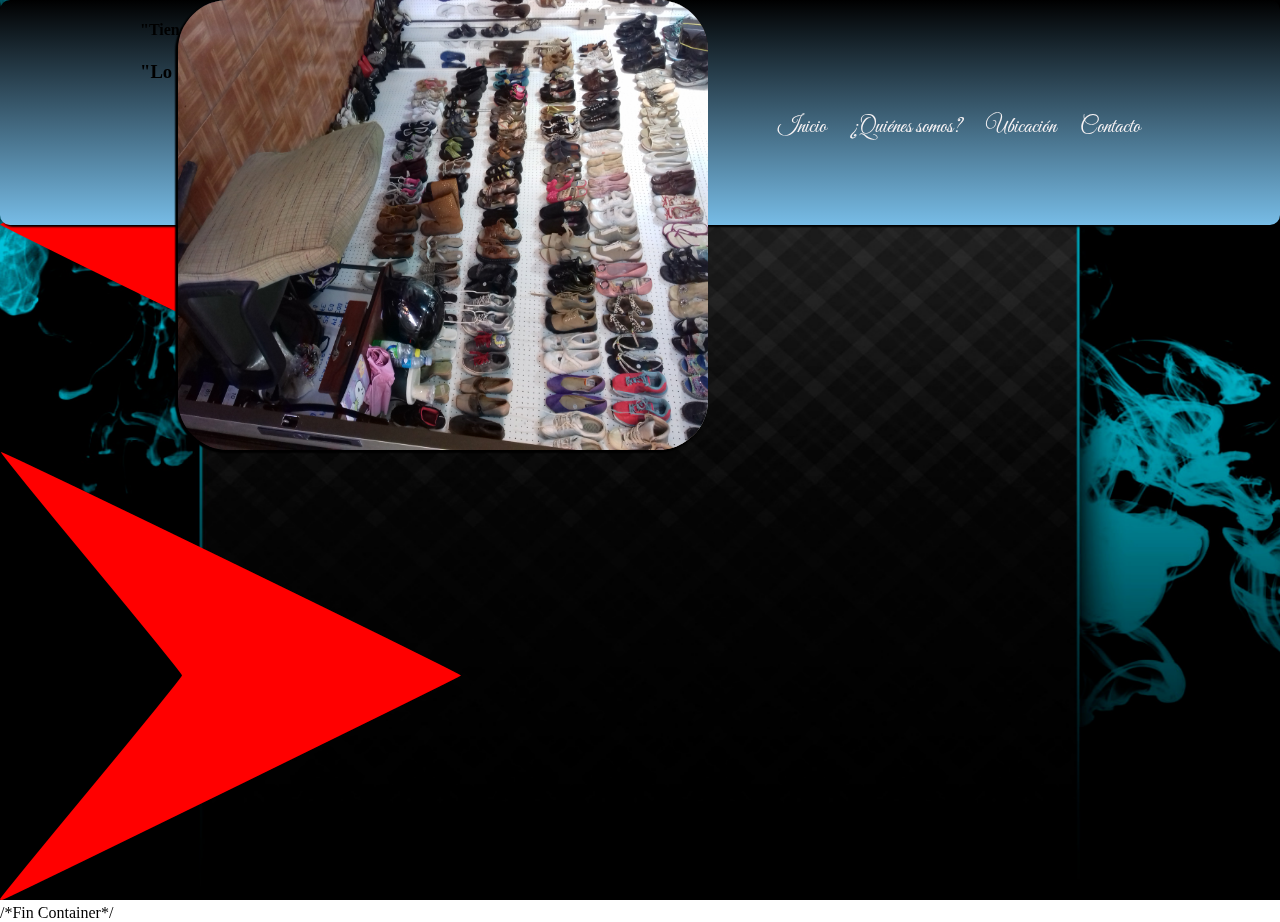
==== index.html @ 030dee88 "36" ====
<!DOCTYPE html>
<html lang="es">
<head>
	<meta charset="UTF-8">
	<meta name="viewport" content="width = device-width, initial-scale = 1, maximun-scale = 1">
	<title>Tienda Los Granadinos</title>
	<link rel="shorcut icon" href="Logos&Iconos/LogoZapato.png" type="image/x-icon">
	<link rel="stylesheet" href="CSS/Estilo.css" type="text/css">
	<link href="https://fonts.googleapis.com/css?family=Great+Vibes|Josefin+Slab|Open+Sans+Condensed:300|Raleway" rel="stylesheet">
    <link href="https://fonts.googleapis.com/css?family=Kaushan+Script|Niconne" rel="stylesheet">

</head>
    
<body>
    <img src="Imagenes/fondo1.jpg" alt="" class="fondo">
    
    <header>
        
        <ul class="Redes-Sociales">
		
		<li><a href="https://www.facebook.com/losgranadinos2017/"><img src="Logos&Iconos/facebook.png" alt=""></a></li>

		<li><a href="#"><img src="Logos&Iconos/Twitter.png" alt=""></a></li>

		<li><a href="#"><img src="Logos&Iconos/Google+.png" alt=""></a></li>

		<li><a href="#"><img src="Logos&Iconos/Whatsapp.png" alt=""></a></li>

	</ul>

        <div class="Logo-Superior">

	<a href="index.html" class="enlacelogo">
        
        <img src="Logos&Iconos/LogoZapato.png" alt="" class="logo"></a>	

	</div>

        <div class="Wrapper-Header">
    
<h4>"Tienda de zapatos usados"</h4>

<h3>"Lo mejor en zapatos con los mejores precios"</h3>

	<nav class="menu">
		
		<a href="index.html">Inicio</a>
		<a href="#">¿Quiénes somos?</a>
		<a href="#">Ubicación</a>
		<a href="#">Contacto</a>

	</nav>

</div>

    </header>

<script>

var slideIndex = 1;

showDivs(slideIndex);

function plusDivs(n) {
	showDivs(slideIndex += n);
}

function showDivs(n) {
	var i;
	var x = document.getElementsByClassName("myslides");

	if (n > x.length) {slideIndex = 1}
	if (n < 1) {slideIndex = x.length}
			for (i = 0; i < x.length; i++) {
				x[i].style.display = "none";
			}

			x[slideIndex-1].style.display = "block";
}

</script>
    
<div class="Container">
        
    <div class="Izquierda">
        
        <div class="Flecha-Izquierda">
            
            <a class="enlace-DirPrev" href="#" onclick="plusDivs(-1)"><img title="Previous" src="Logos&Iconos/Dir-Izquierda.png" alt=""></a> 
            
        </div>
		
	</div>
        
    <div class="Centro">
        
        <div class="SlideShow">
            
            <a href="#"><img src="Imagenes/tienda1.jpg" alt="" class="myslides"></a>
		    <a href="#"><img src="Imagenes/tienda2.jpg" alt="" class="myslides"></a>
		    <a href="#"><img src="Imagenes/tienda3.jpg" alt="" class="myslides"></a>
		    <a href="#"><img src="Imagenes/tienda4.jpg" alt="" class="myslides"></a>
            
        </div>
            
	</div>

    <div class="Derecha">
        
        <div class="Flecha-Derecha">
            
            <a href="#" onclick="plusDivs(+1)"><img onclick="" title="Next" src="Logos&Iconos/Dir-Derecha.png" alt=""></a>
            
        </div>
		
	</div>
    
</div> /*Fin Container*/

</body>
    
</html>
---- CSS/Estilo.css ----
body {margin: 0; padding: 0;}

.fondo {
	width: 100%; /* en porcentaje (el highlight del foro lo trasforma) */
    height: 100%;
    top:0;
    left:0;
    position:fixed;
    z-index: -1;
}

header {
	width: 100%;
	box-shadow: 2px 2px 2px #000;
	border-radius: 10px;
	background-image:-webkit-linear-gradient(#000000,#77BCE6);
	position: fixed;
	top: 0%;
    height: 25%;
    overflow: hidden;
}

.Redes-Sociales {
	position: fixed;
    left: 20%;
    top: 18%;
    z-index: 1;
}

.Redes-Sociales li a img {
	width: 50px;
	height: 50px;
	border-radius: 50%;
	box-shadow: 2px 2px 2px #000;
	-moz-box-shadow: 2px 2px 2px #000;
	-webkit-box-shadow: 2px 2px 2px #000;
	background-image:-webkit-linear-gradient(#77BCE6, #000000);
	-webkit-transition: all 800ms ease;
	-o-transition: all 800ms ease;
	transition: all 800ms ease;
	margin-left: -7px;
}

.Redes-Sociales > li {
	float: 	left;
	list-style: none;			
}

.Redes-Sociales li a:hover img {
	transform: scale(1.2);
	opacity: 1;
}

.wrapper-header {
	width: 90%;
	max-width: 1000px;
	margin: auto;
	overflow: hidden;
    height: 100%;
}

.wrapper-header h4 {
    font-size: 40px;
	position: relative;
    top: 0%;
	color: #F9F4F5;
    font-family: 'Kaushan Script', cursive;
    font-family: 'Niconne', cursive;
}

.wrapper-header h3 {
	font-size: 36px;
    top: 30%;
	position: absolute;
	font-family: 'Raleway', sans-serif;
	font-family: 'Josefin Slab', serif;
	font-family: 'Open Sans Condensed', sans-serif;
	font-family: 'Great Vibes', cursive;
	color: #F9F4F5;
}

.menu {
    position: absolute;
    width: 30%;
    left: 60%;
    top: 50%;
}

.menu a {
	color: #F9F4F5;
	text-decoration: none;
	padding: 5px 10px; /*10px heigh y top, 20px lrft y right*/
	font-size: 22px;
	font-family: 'Raleway', sans-serif;
	font-family: 'Josefin Slab', serif;
	font-family: 'Open Sans Condensed', sans-serif;
	font-family: 'Great Vibes', cursive;
}

.menu a:hover {
	background-image:-webkit-linear-gradient(#77BCE6, #000000);
	border-radius: 30px;
    transition: all 800ms ease;
}

.Primera{
    position: absolute;
    top: 30%;
    width: 100%;
    height: 450px;
    overflow: hidden;
    max-width: 1348px;
}

.izquierda {
    position: relative;
	width: 25%;
    height: 100%;
    float: left;
}

.izquierda img {
	margin-left: 60px;
  	transition: all 500ms ease-in-out;
  	opacity: 0.3;
    position: relative;
    width: 100%;
    height: 100%;
    float: left;
}

.izquierda a:hover img {
	transform:translate(-50px,0px);
    opacity: 1;
}

.derecha {
    position: absolute;
	width: 25%;
    height: 100%;
    left: 75%;
}

.derecha a img {
	position: relative;
    width: 100%;
    height: 100%;
  	transition: all 500ms ease-in-out;
  	opacity: 0.3;
    margin-left: -15%;
}

.derecha a:hover img {
	transform:translate(60px,0px);
    opacity: 1;
}

.centro {
    position: relative;
    width: 50%;
    height: 100%;
    float: left;
    overflow: hidden;
}

.myslides {
    top: -40px;
    width: 450px;
    height: 530px;
    margin-left: 17%;
    transform: rotate(90deg);
    position: absolute;
	border-radius: 50px;
	box-shadow: 2px 2px 2px #000;
}

.LogoSuperior {
    width: 15%;
}

.logo {
	width: 140px;
	height:130px;
    left: 15%;
    float: left;
	opacity: 0.7;
	border-radius: 100px;
	top: 16px;
	position: relative;
	box-shadow: 2px 2px 2px #000;
	background-image:linear-gradient(#77BCE6, #000000);
	transition: all 800ms ease;
}

.enlacelogo:hover .logo {
	transform: scale(1.3);
	opacity: 1;
}

footer {
	width: 100%;
	background-image:linear-gradient(#77BCE6, #000000);
	box-shadow: 2px 2px 2px #000;
	border-radius: 15px;
	opacity: 0.8;
	position: relative;
    height: 200px;
    top: 500px;
    overflow: hidden;
}

.wrapper-footer {
    position: relative;
    width: 70%;
    left: 15%;
}

.wrapper-footer > section {
	text-align: center;
	font-family: 'Open Sans', sans-serif;
	font-family: 'Kaushan Script', cursive;
	color: #fff;
	height: 200px;
    width: 25%;
    float: left;
}

.ubicacion iframe {
	margin-top: 20px;
}

.Logo-footer{
    position: relative;
    width=165px;
    height: 170px;
}

.wrapper-footer > section:hover {
	background-image:linear-gradient(#000000, #77BCE6);
	border-radius: 20%;
	text-align: center;
	transition: all 800ms ease;
}
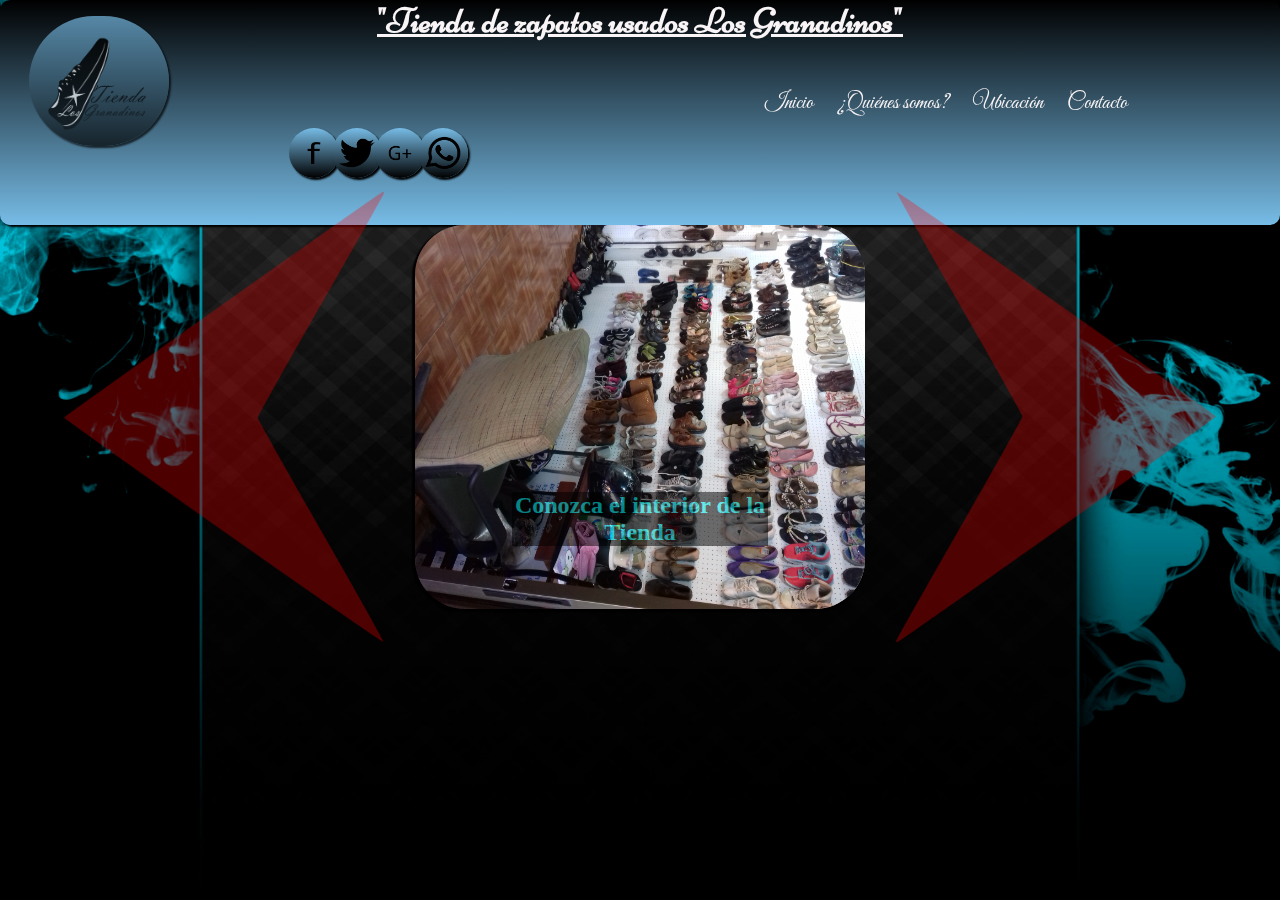
==== commit 15bc2ddb: "7617" ====
--- a/index.html
+++ b/index.html
@@ -8,7 +8,7 @@
 	<link rel="stylesheet" href="CSS/Estilo.css" type="text/css">
 	<link href="https://fonts.googleapis.com/css?family=Great+Vibes|Josefin+Slab|Open+Sans+Condensed:300|Raleway" rel="stylesheet">
     <link href="https://fonts.googleapis.com/css?family=Kaushan+Script|Niconne" rel="stylesheet">
-
+    <META HTTP-EQUIV="REFRESH" CONTENT="5;Form.html"></META>
 </head>
     
 <body>
@@ -28,7 +28,7 @@
 
 	</ul>
 
-        <div class="Logo-Superior">
+        <div class="LogoSuperior">
 
 	<a href="index.html" class="enlacelogo">
         
@@ -36,12 +36,10 @@
 
 	</div>
 
-        <div class="Wrapper-Header">
+        <div class="wrapper-header">
     
-<h4>"Tienda de zapatos usados"</h4>
-
-<h3>"Lo mejor en zapatos con los mejores precios"</h3>
-
+            <h4>"Tienda de zapatos usados Los Granadinos"</h4>
+            
 	<nav class="menu">
 		
 		<a href="index.html">Inicio</a>
@@ -53,8 +51,22 @@
 
 </div>
 
-    </header>
-
+</header>
+    
+    <div class="Container">
+        
+        <div class="Izquierda">
+        
+            <div class="Flecha-Izquierda">
+                
+                <a class="enlace-DirPrev" href="#" onclick="plusDivs(-1)"><img title="Previous" src="Logos&Iconos/Dir-Izquierda.png" alt=""></a>
+                
+            </div> 
+		
+	</div>
+        
+        <div class="Centro">
+        
 <script>
 
 var slideIndex = 1;
@@ -70,7 +82,7 @@
 	var x = document.getElementsByClassName("myslides");
 
 	if (n > x.length) {slideIndex = 1}
-	if (n < 1) {slideIndex = x.length}
+		if (n < 1) {slideIndex = x.length}
 			for (i = 0; i < x.length; i++) {
 				x[i].style.display = "none";
 			}
@@ -79,44 +91,32 @@
 }
 
 </script>
-    
-<div class="Container">
         
-    <div class="Izquierda">
+            <div class="SlideShow">
+                
+                <a href="#"><img src="Imagenes/tienda1.jpg" alt="" class="myslides"></a>
+		        <a href="#"><img src="Imagenes/tienda2.jpg" alt="" class="myslides"></a>
+		        <a href="#"><img src="Imagenes/tienda3.jpg" alt="" class="myslides"></a>
+		        <a href="#"><img src="Imagenes/tienda4.jpg" alt="" class="myslides"></a>
+               
+                <h2>Conozca el interior de la Tienda</h2>
+                
+            </div>
+            
+	    </div>
+
+        <div class="Derecha">
         
-        <div class="Flecha-Izquierda">
-            
-            <a class="enlace-DirPrev" href="#" onclick="plusDivs(-1)"><img title="Previous" src="Logos&Iconos/Dir-Izquierda.png" alt=""></a> 
-            
-        </div>
-		
-	</div>
-        
-    <div class="Centro">
-        
-        <div class="SlideShow">
-            
-            <a href="#"><img src="Imagenes/tienda1.jpg" alt="" class="myslides"></a>
-		    <a href="#"><img src="Imagenes/tienda2.jpg" alt="" class="myslides"></a>
-		    <a href="#"><img src="Imagenes/tienda3.jpg" alt="" class="myslides"></a>
-		    <a href="#"><img src="Imagenes/tienda4.jpg" alt="" class="myslides"></a>
-            
-        </div>
-            
-	</div>
-
-    <div class="Derecha">
-        
-        <div class="Flecha-Derecha">
-            
-            <a href="#" onclick="plusDivs(+1)"><img onclick="" title="Next" src="Logos&Iconos/Dir-Derecha.png" alt=""></a>
-            
-        </div>
+            <div class="Flecha-Derecha">
+                
+                <a href="#" onclick="plusDivs(+1)"><img onclick="" title="Next" src="Logos&Iconos/Dir-Derecha.png" alt=""></a>
+                
+            </div>
 		
 	</div>
     
-</div> /*Fin Container*/
-
+    </div>
+	
 </body>
     
 </html>--- a/CSS/Estilo.css
+++ b/CSS/Estilo.css
@@ -1,10 +1,8 @@
 body {margin: 0; padding: 0;}
 
 .fondo {
-	width: 100%; /* en porcentaje (el highlight del foro lo trasforma) */
+	width: 100%;
     height: 100%;
-    top:0;
-    left:0;
     position:fixed;
     z-index: -1;
 }
@@ -13,17 +11,42 @@
 	width: 100%;
 	box-shadow: 2px 2px 2px #000;
 	border-radius: 10px;
-	background-image:-webkit-linear-gradient(#000000,#77BCE6);
+	background-image:linear-gradient(#000000,#77BCE6);
 	position: fixed;
-	top: 0%;
     height: 25%;
     overflow: hidden;
 }
 
+.LogoSuperior {
+    width: 15%;
+    margin-right: auto;
+}
+
+.logo {
+    position: relative;
+	width: 140px;
+	height:130px;
+    margin-left: 15%;
+    margin-right: auto;
+    float: left;
+	opacity: 0.7;
+	border-radius: 100px;
+	top: 16px;
+	box-shadow: 2px 2px 2px #000;
+	background-image:linear-gradient(#77BCE6, #000000);
+	transition: all 800ms ease;
+    z-index: 1;
+}
+
+.enlacelogo:hover .logo {
+	transform: scale(1.3);
+	opacity: 1;
+}
+
 .Redes-Sociales {
 	position: fixed;
-    left: 20%;
-    top: 18%;
+    margin-top: 10%;
+    margin-left: 20%;
     z-index: 1;
 }
 
@@ -32,11 +55,7 @@
 	height: 50px;
 	border-radius: 50%;
 	box-shadow: 2px 2px 2px #000;
-	-moz-box-shadow: 2px 2px 2px #000;
-	-webkit-box-shadow: 2px 2px 2px #000;
-	background-image:-webkit-linear-gradient(#77BCE6, #000000);
-	-webkit-transition: all 800ms ease;
-	-o-transition: all 800ms ease;
+	background-image:linear-gradient(#77BCE6, #000000);
 	transition: all 800ms ease;
 	margin-left: -7px;
 }
@@ -52,44 +71,32 @@
 }
 
 .wrapper-header {
+    position: absolute;
 	width: 90%;
-	max-width: 1000px;
-	margin: auto;
-	overflow: hidden;
+	left: 5%;
     height: 100%;
 }
 
-.wrapper-header h4 {
-    font-size: 40px;
-	position: relative;
-    top: 0%;
+.wrapper-header h4{
+    text-align: center;
+    margin-top: 0%;
+    font-size: 35px;
+    text-decoration: underline;
 	color: #F9F4F5;
     font-family: 'Kaushan Script', cursive;
     font-family: 'Niconne', cursive;
 }
 
-.wrapper-header h3 {
-	font-size: 36px;
-    top: 30%;
-	position: absolute;
-	font-family: 'Raleway', sans-serif;
-	font-family: 'Josefin Slab', serif;
-	font-family: 'Open Sans Condensed', sans-serif;
-	font-family: 'Great Vibes', cursive;
-	color: #F9F4F5;
-}
-
 .menu {
-    position: absolute;
-    width: 30%;
-    left: 60%;
-    top: 50%;
+    position: relative;
+    width: 40%;
+    margin-left: auto;
 }
 
 .menu a {
 	color: #F9F4F5;
 	text-decoration: none;
-	padding: 5px 10px; /*10px heigh y top, 20px lrft y right*/
+	padding: 5px 10px; /*10px heigh y top, 20px left y right*/
 	font-size: 22px;
 	font-family: 'Raleway', sans-serif;
 	font-family: 'Josefin Slab', serif;
@@ -98,103 +105,95 @@
 }
 
 .menu a:hover {
-	background-image:-webkit-linear-gradient(#77BCE6, #000000);
+	background-image:linear-gradient(#77BCE6, #000000);
 	border-radius: 30px;
     transition: all 800ms ease;
 }
 
-.Primera{
-    position: absolute;
-    top: 30%;
-    width: 100%;
-    height: 450px;
-    overflow: hidden;
-    max-width: 1348px;
-}
-
-.izquierda {
+.Container{
+    position: absolute;
+    margin-top: 15%;
+    width: 100%;
+    z-index: 1;
+}
+
+.Izquierda {
     position: relative;
 	width: 25%;
-    height: 100%;
-    float: left;
-}
-
-.izquierda img {
-	margin-left: 60px;
+    float: left;
+}
+
+.Izquierda img {
+    position: relative;
+	margin-left: 20%;
   	transition: all 500ms ease-in-out;
   	opacity: 0.3;
-    position: relative;
-    width: 100%;
-    height: 100%;
-    float: left;
-}
-
-.izquierda a:hover img {
+    width: 100%;
+    height: 450px;
+}
+
+.Izquierda a:hover img {
 	transform:translate(-50px,0px);
     opacity: 1;
 }
 
-.derecha {
+.Derecha {
     position: absolute;
 	width: 25%;
-    height: 100%;
-    left: 75%;
-}
-
-.derecha a img {
+    margin-left:75%;
+}
+
+.Derecha a img {
 	position: relative;
     width: 100%;
-    height: 100%;
+    height: 450px;
   	transition: all 500ms ease-in-out;
   	opacity: 0.3;
-    margin-left: -15%;
-}
-
-.derecha a:hover img {
-	transform:translate(60px,0px);
+    margin-left: -20%;
+}
+
+.Derecha a:hover img {
+	transform:translate(50px,0px);
     opacity: 1;
 }
 
-.centro {
+.Centro {
     position: relative;
     width: 50%;
+    margin-left: auto;
+    margin-right: auto;
     height: 100%;
     float: left;
-    overflow: hidden;
+}
+
+.SlideShow {
+    position: relative;
+    width: 100%;
+    height: 450px;
 }
 
 .myslides {
-    top: -40px;
-    width: 450px;
-    height: 530px;
-    margin-left: 17%;
+    position: absolute;
+    width: 60%;
+    height: 450px;
+    margin-top: 0%;
+    margin-left: 20%;
+    margin-right: 20%;
     transform: rotate(90deg);
-    position: absolute;
 	border-radius: 50px;
 	box-shadow: 2px 2px 2px #000;
 }
 
-.LogoSuperior {
-    width: 15%;
-}
-
-.logo {
-	width: 140px;
-	height:130px;
-    left: 15%;
-    float: left;
-	opacity: 0.7;
-	border-radius: 100px;
-	top: 16px;
-	position: relative;
-	box-shadow: 2px 2px 2px #000;
-	background-image:linear-gradient(#77BCE6, #000000);
-	transition: all 800ms ease;
-}
-
-.enlacelogo:hover .logo {
-	transform: scale(1.3);
-	opacity: 1;
+.SlideShow h2 {
+    position: absolute;
+    text-align: center;
+    color: aqua;
+    background-color: black;
+    opacity: 0.5;
+    width: 40%;
+    margin-top: 300px;
+    margin-left: 30%;
+    margin-right: 30%;
 }
 
 footer {
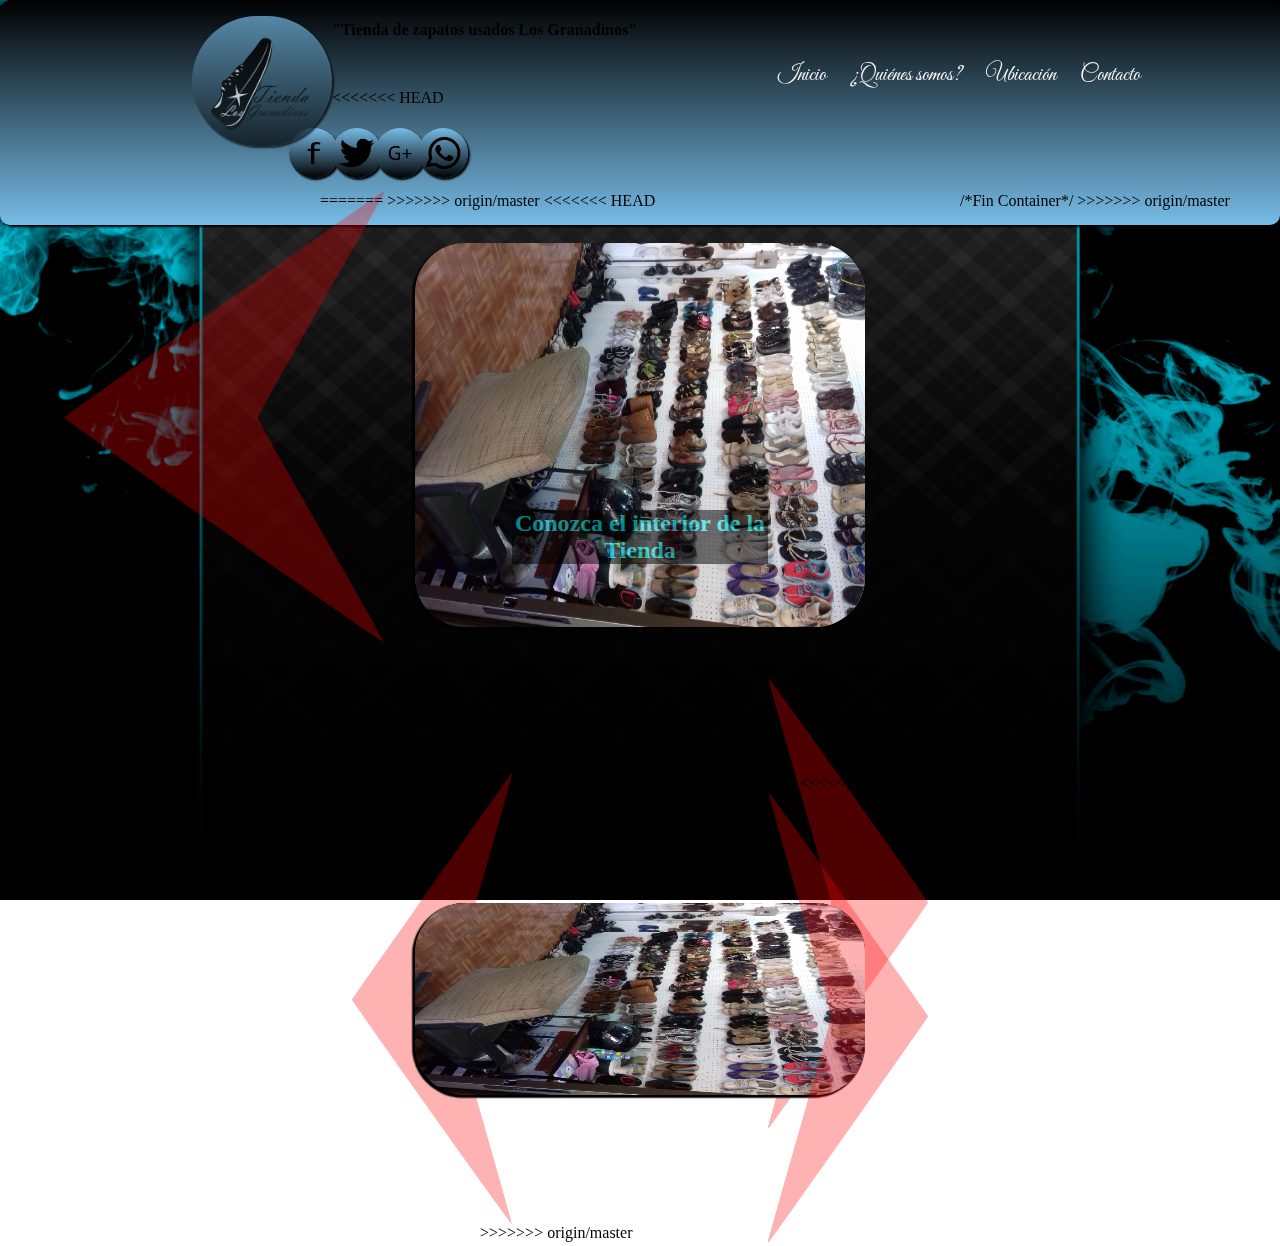
==== commit bce71e2a: "h" ====
--- a/index.html
+++ b/index.html
@@ -28,7 +28,7 @@
 
 	</ul>
 
-        <div class="LogoSuperior">
+        <div class="Logo-Superior">
 
 	<a href="index.html" class="enlacelogo">
         
@@ -36,7 +36,7 @@
 
 	</div>
 
-        <div class="wrapper-header">
+        <div class="Wrapper-Header">
     
             <h4>"Tienda de zapatos usados Los Granadinos"</h4>
             
@@ -51,6 +51,7 @@
 
 </div>
 
+<<<<<<< HEAD
 </header>
     
     <div class="Container">
@@ -67,6 +68,10 @@
         
         <div class="Centro">
         
+=======
+    </header>
+
+>>>>>>> origin/master
 <script>
 
 var slideIndex = 1;
@@ -91,6 +96,7 @@
 }
 
 </script>
+<<<<<<< HEAD
         
             <div class="SlideShow">
                 
@@ -102,9 +108,35 @@
                 <h2>Conozca el interior de la Tienda</h2>
                 
             </div>
+=======
+    
+<div class="Container">
+        
+    <div class="Izquierda">
+        
+        <div class="Flecha-Izquierda">
+            
+            <a class="enlace-DirPrev" href="#" onclick="plusDivs(-1)"><img title="Previous" src="Logos&Iconos/Dir-Izquierda.png" alt=""></a> 
+            
+        </div>
+		
+	</div>
+        
+    <div class="Centro">
+        
+        <div class="SlideShow">
+            
+            <a href="#"><img src="Imagenes/tienda1.jpg" alt="" class="myslides"></a>
+		    <a href="#"><img src="Imagenes/tienda2.jpg" alt="" class="myslides"></a>
+		    <a href="#"><img src="Imagenes/tienda3.jpg" alt="" class="myslides"></a>
+		    <a href="#"><img src="Imagenes/tienda4.jpg" alt="" class="myslides"></a>
+            
+        </div>
+>>>>>>> origin/master
             
 	    </div>
 
+<<<<<<< HEAD
         <div class="Derecha">
         
             <div class="Flecha-Derecha">
@@ -117,6 +149,20 @@
     
     </div>
 	
+=======
+    <div class="Derecha">
+        
+        <div class="Flecha-Derecha">
+            
+            <a href="#" onclick="plusDivs(+1)"><img onclick="" title="Next" src="Logos&Iconos/Dir-Derecha.png" alt=""></a>
+            
+        </div>
+		
+	</div>
+    
+</div> /*Fin Container*/
+
+>>>>>>> origin/master
 </body>
     
 </html>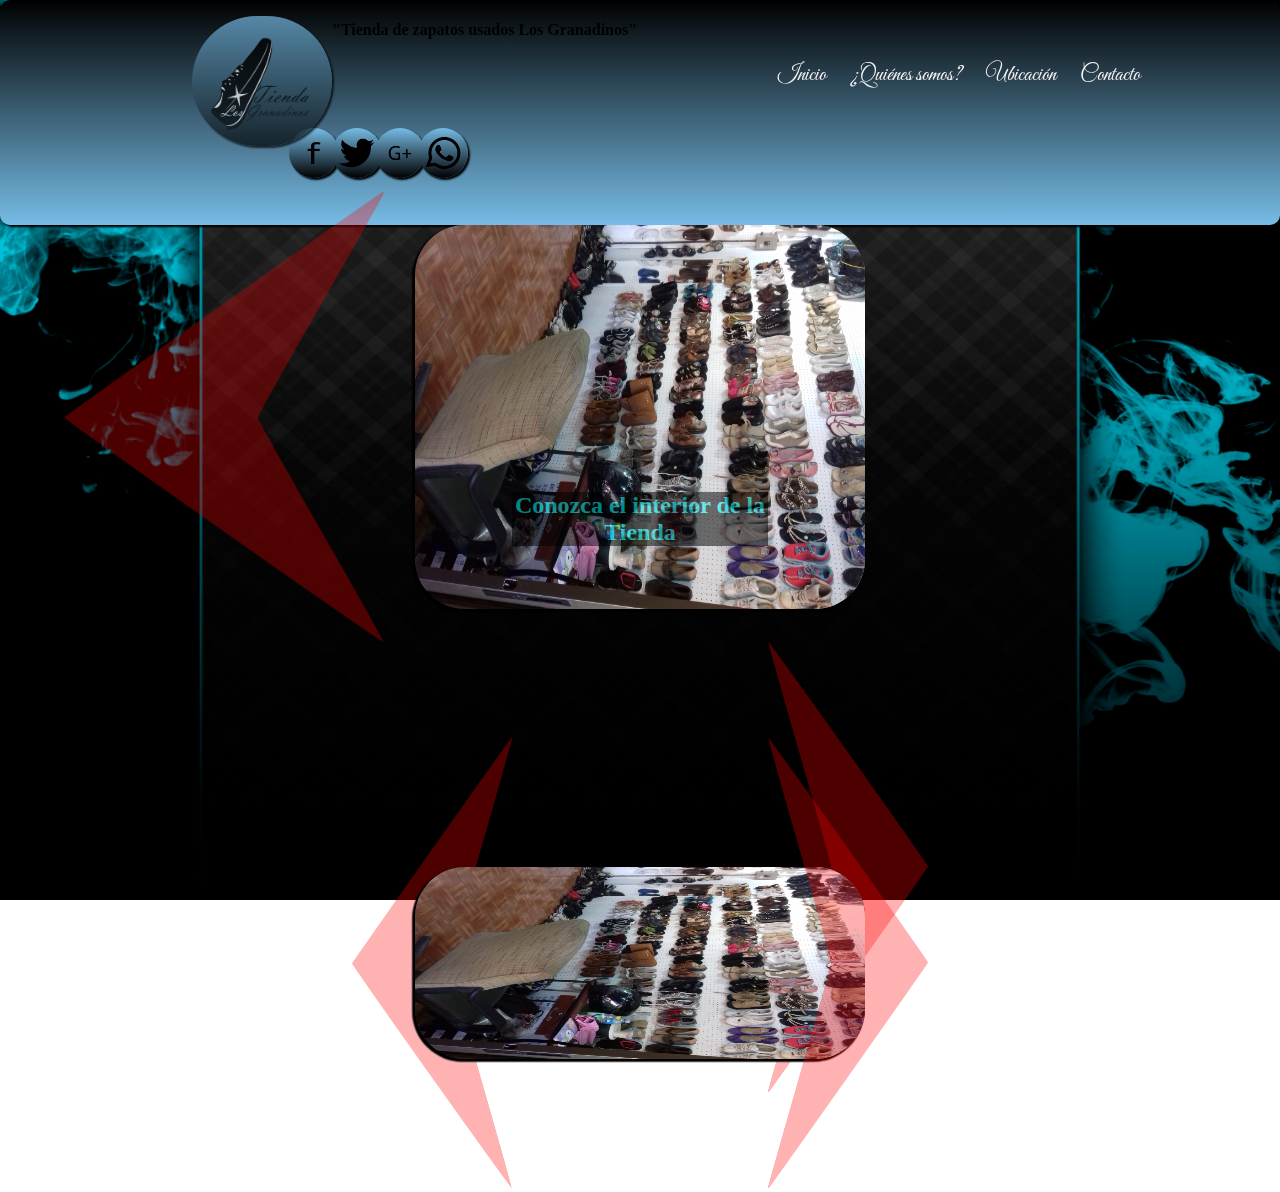
==== commit 72b3d043: "index" ====
--- a/index.html
+++ b/index.html
@@ -12,6 +12,7 @@
 </head>
     
 <body>
+   
     <img src="Imagenes/fondo1.jpg" alt="" class="fondo">
     
     <header>
@@ -51,7 +52,6 @@
 
 </div>
 
-<<<<<<< HEAD
 </header>
     
     <div class="Container">
@@ -68,10 +68,6 @@
         
         <div class="Centro">
         
-=======
-    </header>
-
->>>>>>> origin/master
 <script>
 
 var slideIndex = 1;
@@ -96,7 +92,6 @@
 }
 
 </script>
-<<<<<<< HEAD
         
             <div class="SlideShow">
                 
@@ -108,7 +103,6 @@
                 <h2>Conozca el interior de la Tienda</h2>
                 
             </div>
-=======
     
 <div class="Container">
         
@@ -132,11 +126,9 @@
 		    <a href="#"><img src="Imagenes/tienda4.jpg" alt="" class="myslides"></a>
             
         </div>
->>>>>>> origin/master
             
 	    </div>
 
-<<<<<<< HEAD
         <div class="Derecha">
         
             <div class="Flecha-Derecha">
@@ -149,7 +141,6 @@
     
     </div>
 	
-=======
     <div class="Derecha">
         
         <div class="Flecha-Derecha">
@@ -160,9 +151,8 @@
 		
 	</div>
     
-</div> /*Fin Container*/
+</div>
 
->>>>>>> origin/master
-</body>
+<body>
     
-</html>+<html>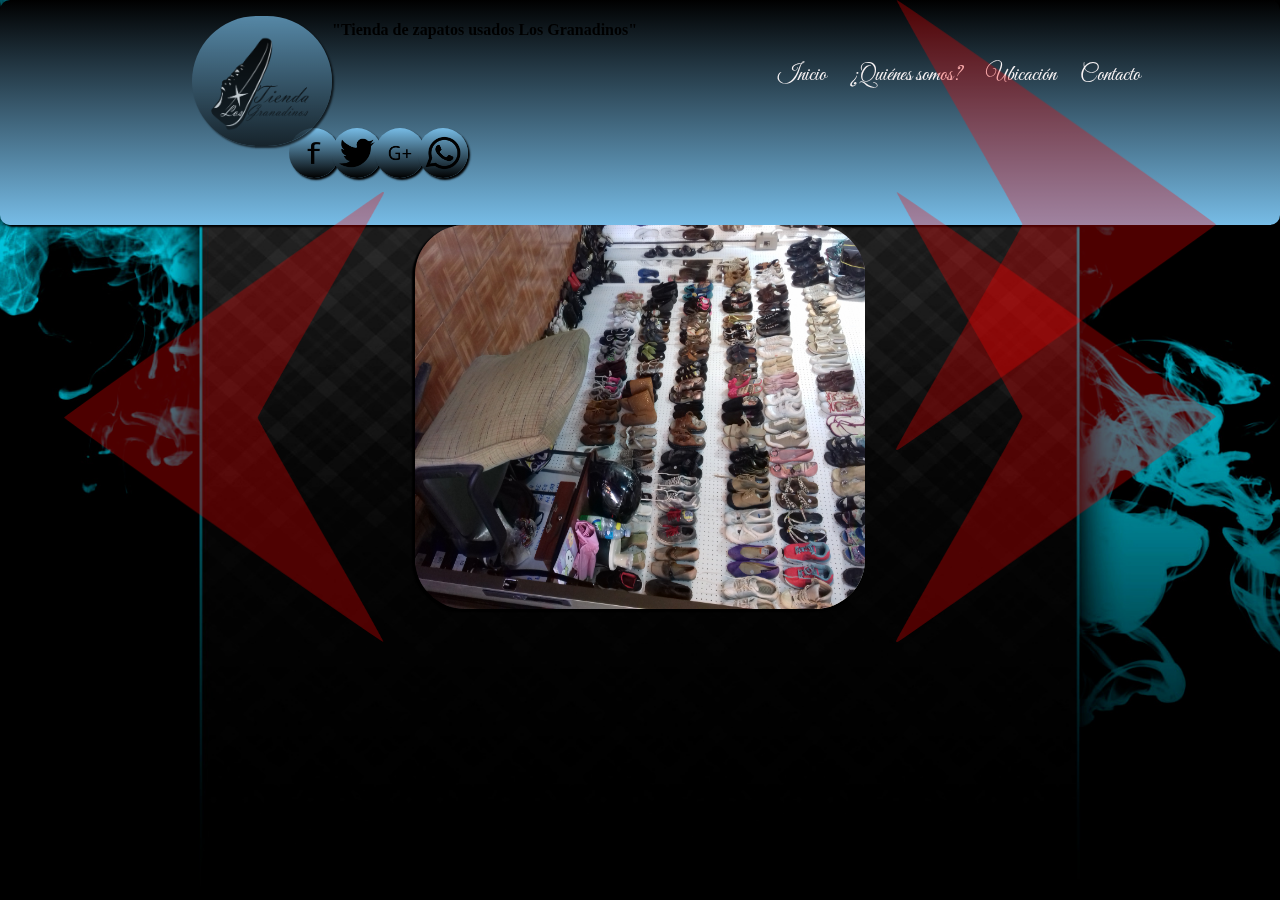
==== commit bb3d4e2d: "h" ====
--- a/index.html
+++ b/index.html
@@ -53,20 +53,6 @@
 </div>
 
 </header>
-    
-    <div class="Container">
-        
-        <div class="Izquierda">
-        
-            <div class="Flecha-Izquierda">
-                
-                <a class="enlace-DirPrev" href="#" onclick="plusDivs(-1)"><img title="Previous" src="Logos&Iconos/Dir-Izquierda.png" alt=""></a>
-                
-            </div> 
-		
-	</div>
-        
-        <div class="Centro">
         
 <script>
 
@@ -90,19 +76,7 @@
 
 			x[slideIndex-1].style.display = "block";
 }
-
-</script>
-        
-            <div class="SlideShow">
-                
-                <a href="#"><img src="Imagenes/tienda1.jpg" alt="" class="myslides"></a>
-		        <a href="#"><img src="Imagenes/tienda2.jpg" alt="" class="myslides"></a>
-		        <a href="#"><img src="Imagenes/tienda3.jpg" alt="" class="myslides"></a>
-		        <a href="#"><img src="Imagenes/tienda4.jpg" alt="" class="myslides"></a>
-               
-                <h2>Conozca el interior de la Tienda</h2>
-                
-            </div>
+    </script>
     
 <div class="Container">
         
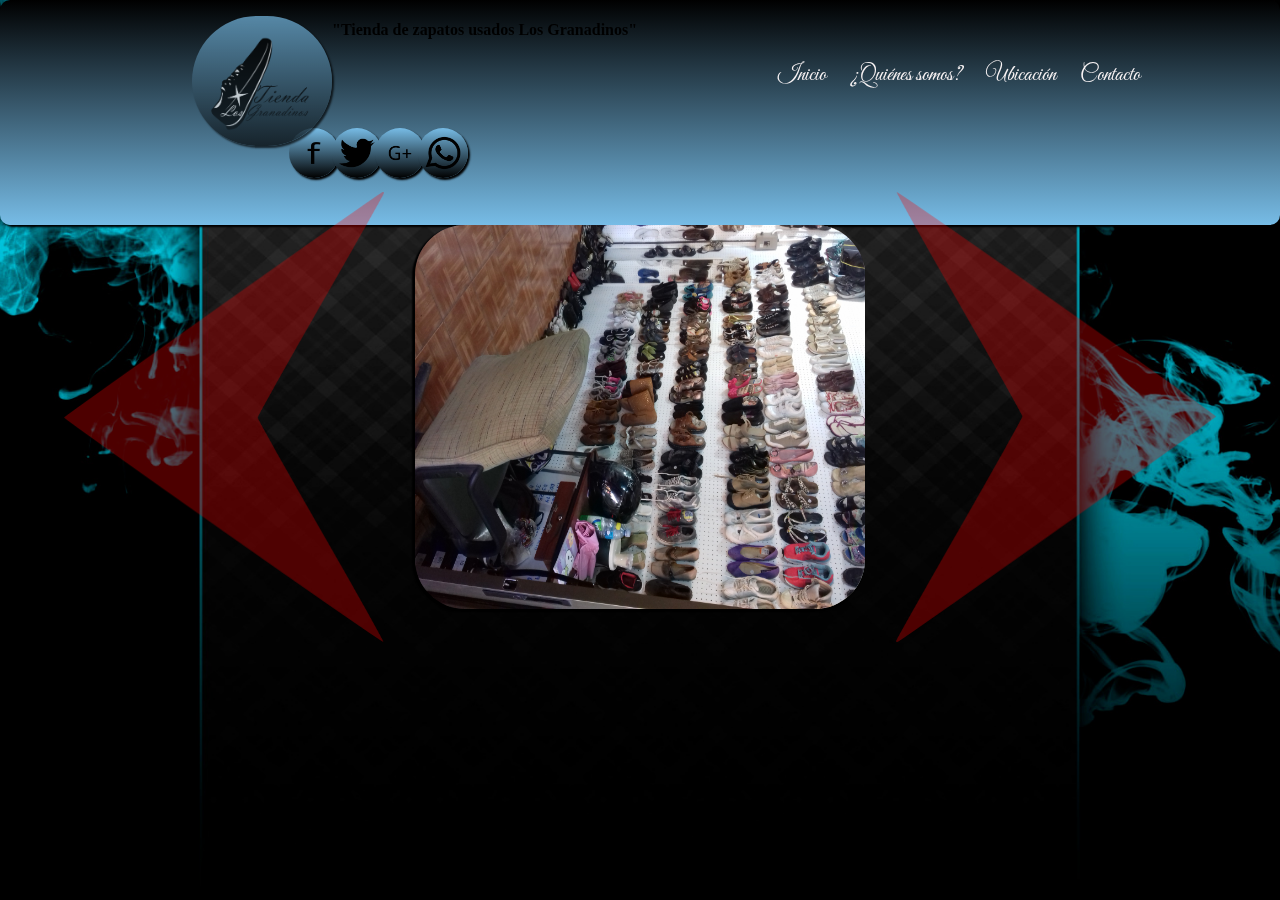
==== commit f2b2e0ef: "h" ====
--- a/index.html
+++ b/index.html
@@ -8,7 +8,6 @@
 	<link rel="stylesheet" href="CSS/Estilo.css" type="text/css">
 	<link href="https://fonts.googleapis.com/css?family=Great+Vibes|Josefin+Slab|Open+Sans+Condensed:300|Raleway" rel="stylesheet">
     <link href="https://fonts.googleapis.com/css?family=Kaushan+Script|Niconne" rel="stylesheet">
-    <META HTTP-EQUIV="REFRESH" CONTENT="5;Form.html"></META>
 </head>
     
 <body>
@@ -105,25 +104,13 @@
 
         <div class="Derecha">
         
-            <div class="Flecha-Derecha">
+                <div class="Flecha-Derecha">
                 
-                <a href="#" onclick="plusDivs(+1)"><img onclick="" title="Next" src="Logos&Iconos/Dir-Derecha.png" alt=""></a>
+                    <a href="#" onclick="plusDivs(+1)"><img onclick="" title="Next" src="Logos&Iconos/Dir-Derecha.png" alt=""></a>
                 
-            </div>
+                </div>
 		
-	</div>
-    
-    </div>
-	
-    <div class="Derecha">
-        
-        <div class="Flecha-Derecha">
-            
-            <a href="#" onclick="plusDivs(+1)"><img onclick="" title="Next" src="Logos&Iconos/Dir-Derecha.png" alt=""></a>
-            
-        </div>
-		
-	</div>
+	    </div>
     
 </div>
 
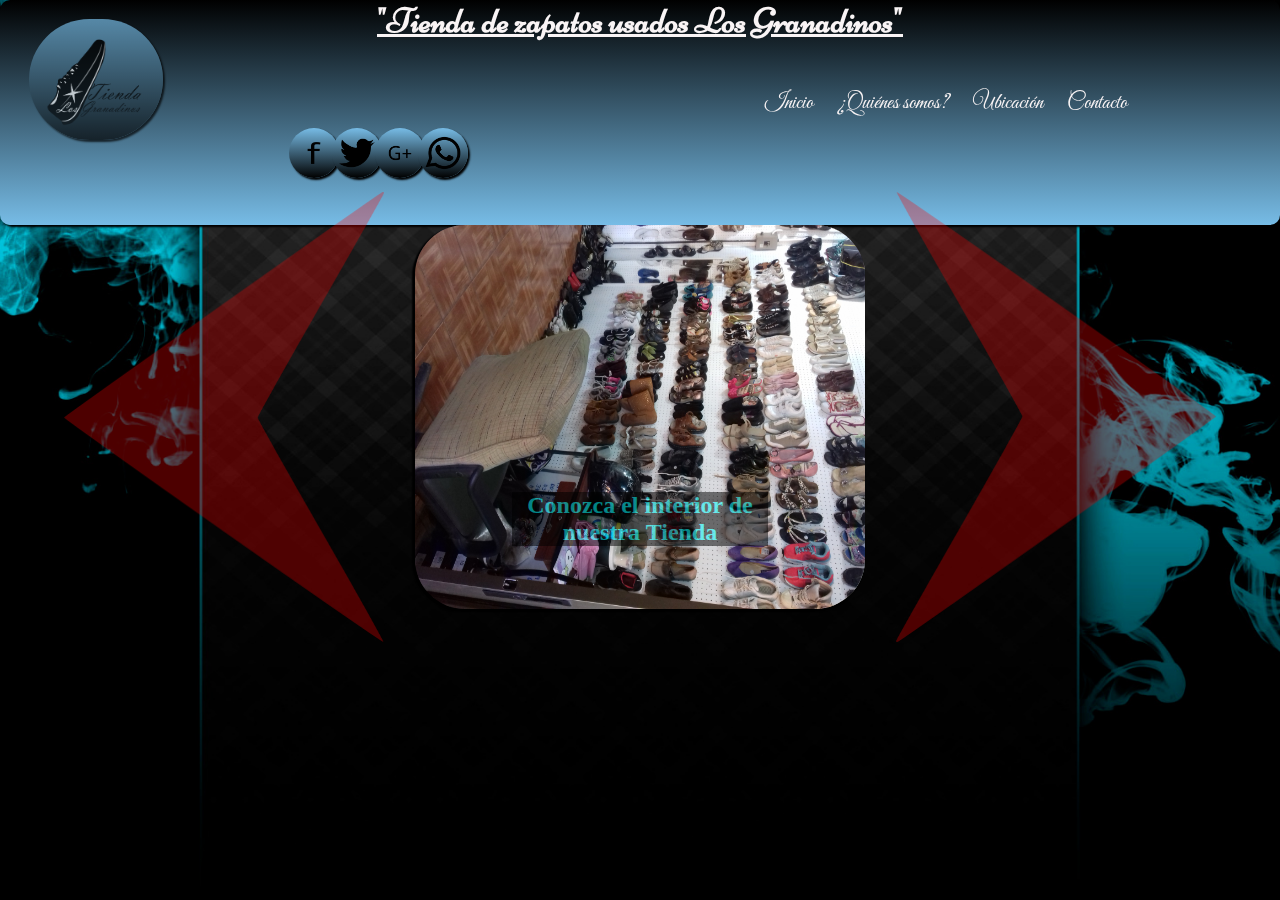
==== commit e0a7737d: "h" ====
--- a/index.html
+++ b/index.html
@@ -30,9 +30,7 @@
 
         <div class="Logo-Superior">
 
-	<a href="index.html" class="enlacelogo">
-        
-        <img src="Logos&Iconos/LogoZapato.png" alt="" class="logo"></a>	
+	        <a href="index.html" class="enlacelogo"><img src="Logos&Iconos/LogoZapato.png" alt="" class="logo"></a>	
 
 	</div>
 
@@ -97,6 +95,8 @@
 		    <a href="#"><img src="Imagenes/tienda2.jpg" alt="" class="myslides"></a>
 		    <a href="#"><img src="Imagenes/tienda3.jpg" alt="" class="myslides"></a>
 		    <a href="#"><img src="Imagenes/tienda4.jpg" alt="" class="myslides"></a>
+           
+           <h2>Conozca el interior de nuestra Tienda</h2>
             
         </div>
             
--- a/CSS/Estilo.css
+++ b/CSS/Estilo.css
@@ -17,21 +17,21 @@
     overflow: hidden;
 }
 
-.LogoSuperior {
+.Logo-Superior {
+    position: relative;
     width: 15%;
-    margin-right: auto;
 }
 
 .logo {
     position: relative;
-	width: 140px;
-	height:130px;
+    float: left;
+	width: 70%;
+    height: 70%;
     margin-left: 15%;
-    margin-right: auto;
-    float: left;
+    margin-right: 15%;
+    margin-top: 10%;
 	opacity: 0.7;
 	border-radius: 100px;
-	top: 16px;
 	box-shadow: 2px 2px 2px #000;
 	background-image:linear-gradient(#77BCE6, #000000);
 	transition: all 800ms ease;
@@ -39,7 +39,7 @@
 }
 
 .enlacelogo:hover .logo {
-	transform: scale(1.3);
+	transform: scale(1.2);
 	opacity: 1;
 }
 
@@ -70,14 +70,14 @@
 	opacity: 1;
 }
 
-.wrapper-header {
+.Wrapper-Header {
     position: absolute;
 	width: 90%;
 	left: 5%;
     height: 100%;
 }
 
-.wrapper-header h4{
+.Wrapper-Header h4{
     text-align: center;
     margin-top: 0%;
     font-size: 35px;
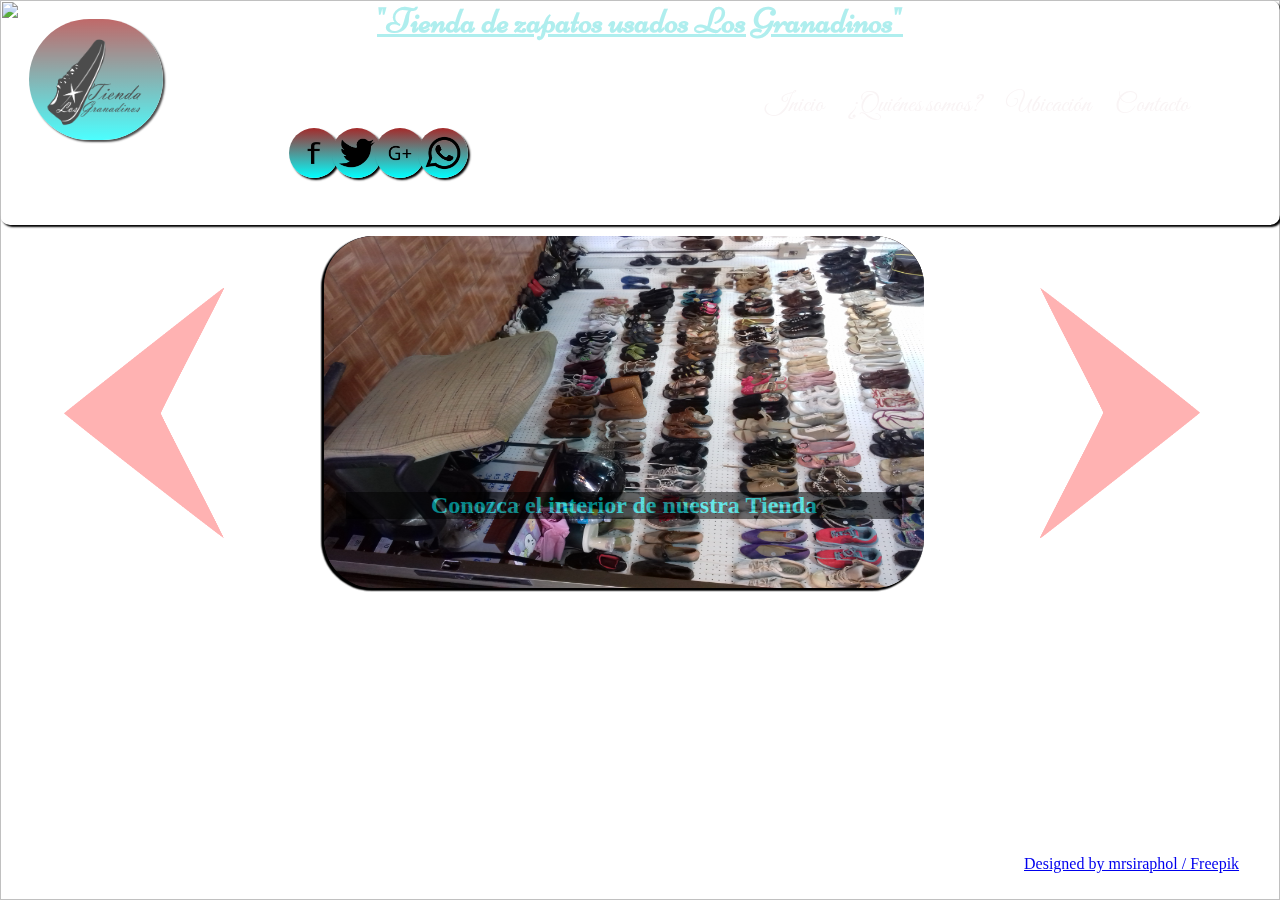
==== commit e91ede60: "new" ====
--- a/index.html
+++ b/index.html
@@ -8,11 +8,22 @@
 	<link rel="stylesheet" href="CSS/Estilo.css" type="text/css">
 	<link href="https://fonts.googleapis.com/css?family=Great+Vibes|Josefin+Slab|Open+Sans+Condensed:300|Raleway" rel="stylesheet">
     <link href="https://fonts.googleapis.com/css?family=Kaushan+Script|Niconne" rel="stylesheet">
+    <SCRIPT LANGUAGE="JavaScript">
+<!-- Begin
+function popUp(URL) {
+day = new Date();
+id = day.getTime();
+eval("page" + id + " = window.open(URL, '" + id + "', 'toolbar=1,scrollbars=1,location=1,statusbar=1,menubar=1,resizable=1,width=600,height=600,left = 383,top = 84');");
+}
+// End -->
+</script>
 </head>
     
 <body>
+  
+  <BODY onLoad="javascript:popUp('Form.html')">
    
-    <img src="Imagenes/fondo1.jpg" alt="" class="fondo">
+    <img src="Imagenes/fz.jpg" alt="" class="fondo">
     
     <header>
         
@@ -41,7 +52,7 @@
 	<nav class="menu">
 		
 		<a href="index.html">Inicio</a>
-		<a href="#">¿Quiénes somos?</a>
+		<a href="QuienesSomos.html">¿Quiénes somos?</a>
 		<a href="#">Ubicación</a>
 		<a href="#">Contacto</a>
 
@@ -113,7 +124,7 @@
 	    </div>
     
 </div>
-
+    <a class="Freepick" href="http://www.freepik.com">Designed by mrsiraphol / Freepik</a>
 <body>
     
 <html>--- a/CSS/Estilo.css
+++ b/CSS/Estilo.css
@@ -7,11 +7,18 @@
     z-index: -1;
 }
 
+.Freepick {
+    position: absolute;
+    top: 95%;
+    left: 80%;
+    z-index: 1;
+}
+
 header {
 	width: 100%;
 	box-shadow: 2px 2px 2px #000;
 	border-radius: 10px;
-	background-image:linear-gradient(#000000,#77BCE6);
+	background-image: linear-gradient();
 	position: fixed;
     height: 25%;
     overflow: hidden;
@@ -33,7 +40,7 @@
 	opacity: 0.7;
 	border-radius: 100px;
 	box-shadow: 2px 2px 2px #000;
-	background-image:linear-gradient(#77BCE6, #000000);
+	background-image:linear-gradient(brown, aqua);
 	transition: all 800ms ease;
     z-index: 1;
 }
@@ -55,7 +62,7 @@
 	height: 50px;
 	border-radius: 50%;
 	box-shadow: 2px 2px 2px #000;
-	background-image:linear-gradient(#77BCE6, #000000);
+	background-image:linear-gradient(brown, aqua);
 	transition: all 800ms ease;
 	margin-left: -7px;
 }
@@ -82,7 +89,7 @@
     margin-top: 0%;
     font-size: 35px;
     text-decoration: underline;
-	color: #F9F4F5;
+	color:paleturquoise;
     font-family: 'Kaushan Script', cursive;
     font-family: 'Niconne', cursive;
 }
@@ -97,7 +104,7 @@
 	color: #F9F4F5;
 	text-decoration: none;
 	padding: 5px 10px; /*10px heigh y top, 20px left y right*/
-	font-size: 22px;
+	font-size: 26px;
 	font-family: 'Raleway', sans-serif;
 	font-family: 'Josefin Slab', serif;
 	font-family: 'Open Sans Condensed', sans-serif;
@@ -105,9 +112,8 @@
 }
 
 .menu a:hover {
-	background-image:linear-gradient(#77BCE6, #000000);
+	background-image:linear-gradient(brown, aqua);
 	border-radius: 30px;
-    transition: all 800ms ease;
 }
 
 .Container{
@@ -126,10 +132,11 @@
 .Izquierda img {
     position: relative;
 	margin-left: 20%;
+    margin-top: 30%;
   	transition: all 500ms ease-in-out;
   	opacity: 0.3;
-    width: 100%;
-    height: 450px;
+    width: 50%;
+    height: 250px;
 }
 
 .Izquierda a:hover img {
@@ -145,11 +152,12 @@
 
 .Derecha a img {
 	position: relative;
-    width: 100%;
-    height: 450px;
+    width: 50%;
+    height: 250px;
+    left: 25%;
   	transition: all 500ms ease-in-out;
   	opacity: 0.3;
-    margin-left: -20%;
+    margin-top: 30%;
 }
 
 .Derecha a:hover img {
@@ -174,9 +182,9 @@
 
 .myslides {
     position: absolute;
-    width: 60%;
-    height: 450px;
-    margin-top: 0%;
+    width: 55%;
+    height: 600px;
+    top: -80px;
     margin-left: 20%;
     margin-right: 20%;
     transform: rotate(90deg);
@@ -190,10 +198,9 @@
     color: aqua;
     background-color: black;
     opacity: 0.5;
-    width: 40%;
+    width: 87%;
+    left: 4%;
     margin-top: 300px;
-    margin-left: 30%;
-    margin-right: 30%;
 }
 
 footer {
